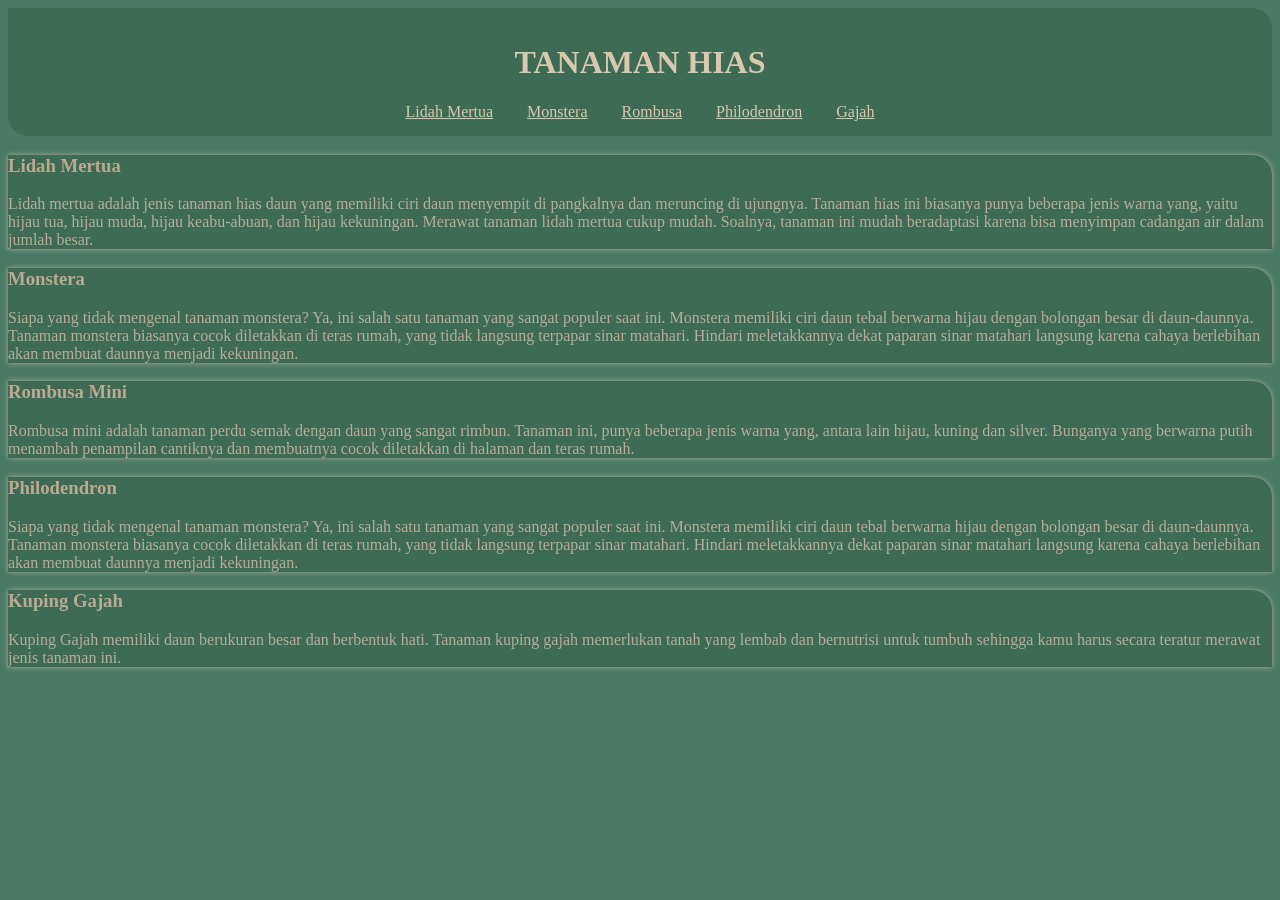
==== index.html @ 21c0ae13 "Update and rename tanamanhias.html to index.html" ====
<!DOCTYPE html>
<html>
    <head>
        <title></title>
        <style>
            body{
                background-color: rgb(74, 122, 102);
            }
            header{
                background-color: rgb(62, 107, 86);
                border-radius: 0px 20px 0px 20px;
                text-align: center;
                padding: 15px 20px;
            }
            h1.judul{
                color: rgb(218, 200, 173);
            }
            section.lidahmertua{
                box-shadow: 0px 0px 5px;
                background-color:rgb(62, 107, 86);
                border-radius: 0px 20px 0px 0px;
                color: rgb(184, 172, 155);
            }
            section.monstera{
                box-shadow: 0px 0px 5px;
                background-color:rgb(62, 107, 86);
                border-radius: 0px 20px 0px 00px;
                color: rgb(184, 172, 155);
            }
            section.philodendron{
                box-shadow: 0px 0px 5px;
                background-color:rgb(62, 107, 86);
                border-radius: 0px 20px 0px 0px;
                color: rgb(184, 172, 155);
            }
            section.rombusa{
                box-shadow: 0px 0px 5px;
                background-color:rgb(62, 107, 86);
                border-radius: 0px 20px 0px 0px;
                color: rgb(184, 172, 155);
            }
            section.gajah{
                box-shadow: 0px 0px 5px;
                background-color:rgb(62, 107, 86);
                border-radius: 0px 20px 0px 0px;
                color: rgb(184, 172, 155);
            }
            a{
                color: rgb(218, 200, 173);
                padding: 5px 15px;
            }
            a:hover{
                color: brown;
            }
            h3{
                color:rgb(187, 170, 144);
            }
        </style>
    </head>
    <body>
        <header>
            <h1 class="judul">TANAMAN HIAS</h1>
            <nav>
                <a href="#">Lidah Mertua</a>
                <a href="#">Monstera</a>
                <a href="#">Rombusa</a>
                <a href="#">Philodendron</a>
                <a href="#">Gajah</a>
            </nav>
        </header>
        <section class="lidahmertua">
            <h3>Lidah Mertua</h3>

            <p>Lidah mertua adalah jenis tanaman hias daun yang memiliki ciri daun menyempit di pangkalnya dan meruncing di ujungnya. Tanaman hias ini biasanya punya beberapa jenis warna yang, yaitu hijau tua, hijau muda, hijau keabu-abuan, dan hijau kekuningan. Merawat tanaman lidah mertua cukup mudah. Soalnya, tanaman ini mudah beradaptasi karena bisa menyimpan cadangan air dalam jumlah besar.
            </p>
        </section>
        <section class="monstera">
            <h3>Monstera</h3>

            <p>Siapa yang tidak mengenal tanaman monstera? Ya, ini salah satu tanaman yang sangat populer saat ini. Monstera memiliki ciri daun tebal berwarna hijau dengan bolongan besar di daun-daunnya. Tanaman monstera biasanya cocok diletakkan di teras rumah, yang tidak langsung terpapar sinar matahari. Hindari meletakkannya dekat paparan sinar matahari langsung karena cahaya berlebihan akan membuat daunnya menjadi kekuningan.
            </p>
        </section>
        <section class="rombusa">
            <h3>Rombusa Mini</h3>

            <p> Rombusa mini adalah tanaman perdu semak dengan daun yang sangat rimbun. Tanaman ini, punya beberapa jenis warna yang, antara lain hijau, kuning dan silver. Bunganya yang berwarna putih menambah penampilan cantiknya dan membuatnya cocok diletakkan di halaman dan teras rumah.
            </p>
        </section>
        <section class="philodendron">
            <h3>Philodendron</h3>

            <p>Siapa yang tidak mengenal tanaman monstera? Ya, ini salah satu tanaman yang sangat populer saat ini. Monstera memiliki ciri daun tebal berwarna hijau dengan bolongan besar di daun-daunnya. Tanaman monstera biasanya cocok diletakkan di teras rumah, yang tidak langsung terpapar sinar matahari. Hindari meletakkannya dekat paparan sinar matahari langsung karena cahaya berlebihan akan membuat daunnya menjadi kekuningan.
            </p>
        </section>
        <section class="gajah">
            <h3>Kuping Gajah</h3>

            <p>Kuping Gajah memiliki daun berukuran besar dan berbentuk hati. Tanaman kuping gajah memerlukan tanah yang lembab dan bernutrisi untuk tumbuh sehingga kamu harus secara teratur merawat jenis tanaman ini.
            </p>
        </section>
    </body>
</html>
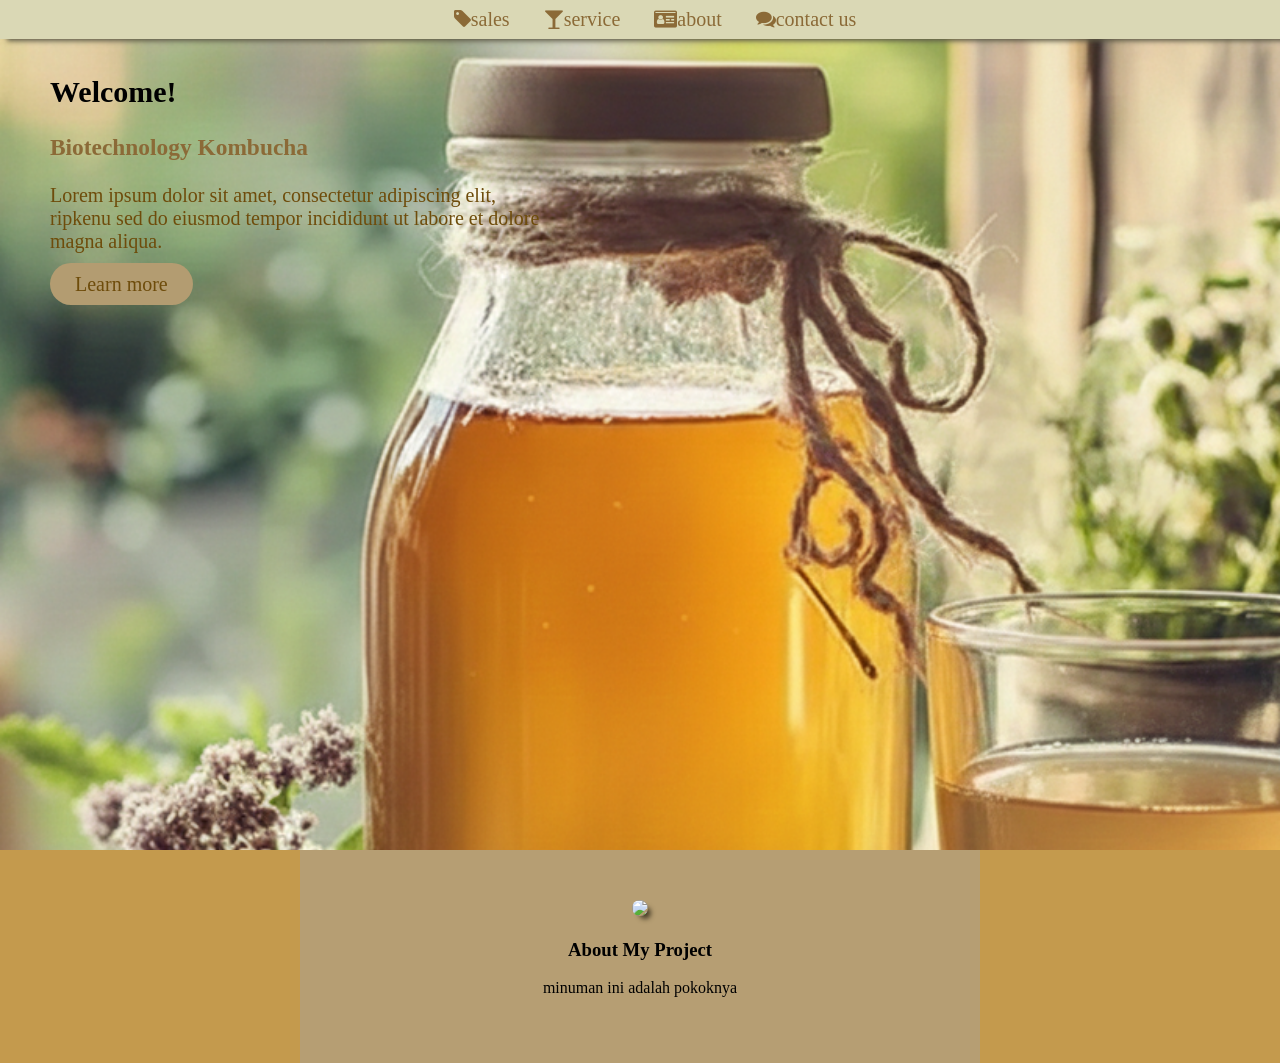
==== commit 597a14cb: "Add files via upload" ====
--- a/index.html
+++ b/index.html
@@ -1,102 +1,43 @@
 <!DOCTYPE html>
 <html>
     <head>
-        <title></title>
-        <style>
-            body{
-                background-color: rgb(74, 122, 102);
-            }
-            header{
-                background-color: rgb(62, 107, 86);
-                border-radius: 0px 20px 0px 20px;
-                text-align: center;
-                padding: 15px 20px;
-            }
-            h1.judul{
-                color: rgb(218, 200, 173);
-            }
-            section.lidahmertua{
-                box-shadow: 0px 0px 5px;
-                background-color:rgb(62, 107, 86);
-                border-radius: 0px 20px 0px 0px;
-                color: rgb(184, 172, 155);
-            }
-            section.monstera{
-                box-shadow: 0px 0px 5px;
-                background-color:rgb(62, 107, 86);
-                border-radius: 0px 20px 0px 00px;
-                color: rgb(184, 172, 155);
-            }
-            section.philodendron{
-                box-shadow: 0px 0px 5px;
-                background-color:rgb(62, 107, 86);
-                border-radius: 0px 20px 0px 0px;
-                color: rgb(184, 172, 155);
-            }
-            section.rombusa{
-                box-shadow: 0px 0px 5px;
-                background-color:rgb(62, 107, 86);
-                border-radius: 0px 20px 0px 0px;
-                color: rgb(184, 172, 155);
-            }
-            section.gajah{
-                box-shadow: 0px 0px 5px;
-                background-color:rgb(62, 107, 86);
-                border-radius: 0px 20px 0px 0px;
-                color: rgb(184, 172, 155);
-            }
-            a{
-                color: rgb(218, 200, 173);
-                padding: 5px 15px;
-            }
-            a:hover{
-                color: brown;
-            }
-            h3{
-                color:rgb(187, 170, 144);
-            }
-        </style>
+        <title>Menu Icon</title>
+        <link rel="stylesheet" href="styles.css">
+        <link href="https://fonts.googleapis.com/css?family=Alkatra" rel="'stylesheet">
+        <link rel="stylesheet" href="https://cdnjs.cloudflare.com/ajax/libs/font-awesome/4.7.0/css/font-awesome.min.css">
+        <link rel="stylesheet" href="https://cdnjs.cloudflare.com/ajax/libs/font-awesome/4.7.0/css/font-awesome.min.css">
+        <link rel="stylesheet" href="https://cdnjs.cloudflare.com/ajax/libs/font-awesome/4.7.0/css/font-awesome.min.css">
+        <link rel="stylesheet" href="https://cdnjs.cloudflare.com/ajax/libs/font-awesome/4.7.0/css/font-awesome.min.css">
     </head>
     <body>
         <header>
-            <h1 class="judul">TANAMAN HIAS</h1>
+
             <nav>
-                <a href="#">Lidah Mertua</a>
-                <a href="#">Monstera</a>
-                <a href="#">Rombusa</a>
-                <a href="#">Philodendron</a>
-                <a href="#">Gajah</a>
+                <a href="#sales"><i class="fa fa-tag"></i>sales</a>
+                <a href="#service"><i class="fa fa-glass"></i>service</a>
+                <a href="#about"><i class="fa fa-id-card"></i>about</a>
+                <a href="#contact"><i class="fa fa-comments"></i>contact us</a>
             </nav>
         </header>
-        <section class="lidahmertua">
-            <h3>Lidah Mertua</h3>
 
-            <p>Lidah mertua adalah jenis tanaman hias daun yang memiliki ciri daun menyempit di pangkalnya dan meruncing di ujungnya. Tanaman hias ini biasanya punya beberapa jenis warna yang, yaitu hijau tua, hijau muda, hijau keabu-abuan, dan hijau kekuningan. Merawat tanaman lidah mertua cukup mudah. Soalnya, tanaman ini mudah beradaptasi karena bisa menyimpan cadangan air dalam jumlah besar.
-            </p>
+        <section class ="home">
+            <div class ="deskHome">
+                <h1>Welcome!</h1>
+                <h3>Biotechnology Kombucha</h3>
+                <p>
+                    Lorem ipsum dolor sit amet, consectetur adipiscing elit, ripkenu sed do eiusmod tempor incididunt ut labore et dolore magna aliqua.
+                </p>
+                <a href="#about">Learn more</a>
+            </div>
         </section>
-        <section class="monstera">
-            <h3>Monstera</h3>
-
-            <p>Siapa yang tidak mengenal tanaman monstera? Ya, ini salah satu tanaman yang sangat populer saat ini. Monstera memiliki ciri daun tebal berwarna hijau dengan bolongan besar di daun-daunnya. Tanaman monstera biasanya cocok diletakkan di teras rumah, yang tidak langsung terpapar sinar matahari. Hindari meletakkannya dekat paparan sinar matahari langsung karena cahaya berlebihan akan membuat daunnya menjadi kekuningan.
-            </p>
-        </section>
-        <section class="rombusa">
-            <h3>Rombusa Mini</h3>
-
-            <p> Rombusa mini adalah tanaman perdu semak dengan daun yang sangat rimbun. Tanaman ini, punya beberapa jenis warna yang, antara lain hijau, kuning dan silver. Bunganya yang berwarna putih menambah penampilan cantiknya dan membuatnya cocok diletakkan di halaman dan teras rumah.
-            </p>
-        </section>
-        <section class="philodendron">
-            <h3>Philodendron</h3>
-
-            <p>Siapa yang tidak mengenal tanaman monstera? Ya, ini salah satu tanaman yang sangat populer saat ini. Monstera memiliki ciri daun tebal berwarna hijau dengan bolongan besar di daun-daunnya. Tanaman monstera biasanya cocok diletakkan di teras rumah, yang tidak langsung terpapar sinar matahari. Hindari meletakkannya dekat paparan sinar matahari langsung karena cahaya berlebihan akan membuat daunnya menjadi kekuningan.
-            </p>
-        </section>
-        <section class="gajah">
-            <h3>Kuping Gajah</h3>
-
-            <p>Kuping Gajah memiliki daun berukuran besar dan berbentuk hati. Tanaman kuping gajah memerlukan tanah yang lembab dan bernutrisi untuk tumbuh sehingga kamu harus secara teratur merawat jenis tanaman ini.
-            </p>
+        <section class="about">
+            <div class="containerAbout">
+                <img src="https://m.media-amazon.com/images/I/71OaO2pCgcL._AC_UF350,350_QL80_.jpg">
+                <h3>About My Project</h3>
+                <p>
+                    minuman ini adalah pokoknya
+                </p>
+            </div>
         </section>
     </body>
-</html>
+</html>
--- a/styles.css
+++ b/styles.css
@@ -0,0 +1,84 @@
+header img{
+    height: 00px;
+}
+nav a{
+    text-decoration: none;
+    color: rgb(139, 106, 55);
+    font-size: 20px;
+    padding: 15px 15px;
+    font-family: Alkatra;
+    transition: 0.5s;
+    border-radius: 20px 5px 20px 5px;
+}
+body{
+    margin: 0;
+    font-family: Alkatra;
+    background-color: rgb(196, 154, 77);;
+}
+header{
+    text-align: center;
+    background-color:rgb(218, 216, 181);
+    box-shadow: 5px 4px 5px -2px rgb(92, 89, 70);
+    padding: 8px 15px;
+    width: 100%;
+    position: fixed;
+}
+nav a:hover{
+    color: rgb(97, 81, 37);
+    background-color:rgb(179, 150, 110);
+    border-radius:10px 10px 10px 10px ;
+    box-shadow:5px 5px 5px -2px ;
+    padding: 3px 30px ;
+    transition: 0.5s;
+}
+.banner{
+    background-color:rgb(252, 244, 202);
+    padding: 5px 10px;
+}
+.home{
+    height: 800px ;
+    background-image: url(kombucha1.png);
+    background-size: cover;
+    padding-top: 50px ;
+}
+.deskHome{
+    width:40% ;
+    margin-left:50px ;
+    font-size: 20px;
+    & h3{
+        color: rgb(139, 106, 55);
+    }
+    & p{
+        color: rgb(110, 76, 11);
+    }
+}
+.deskHome a{
+    text-decoration: none;
+    color: rgb(110, 76, 11);
+    background-color: rgb(179, 156, 113);
+    padding: 10px 25px;
+    border-radius: 30px ;
+
+}
+.deskHome a:hover{
+    box-shadow: 0px 0px 5px -1px rgb(216, 195, 136);
+    transition: 0.5s;
+}
+section.project{
+    height: 800px;
+    text-align: center;
+}
+.containerAbout{
+    width: 50%;
+    margin: auto;
+    padding: 50px 20px;
+    text-align: center;
+    background-color:   rgb(182, 158, 115);
+   
+    & img{
+        height: 300px;
+        text-align: center;
+        border-radius: 50px;
+        box-shadow: 5px 5px 5px -2px rgb(75, 64, 42);;
+    }
+}
